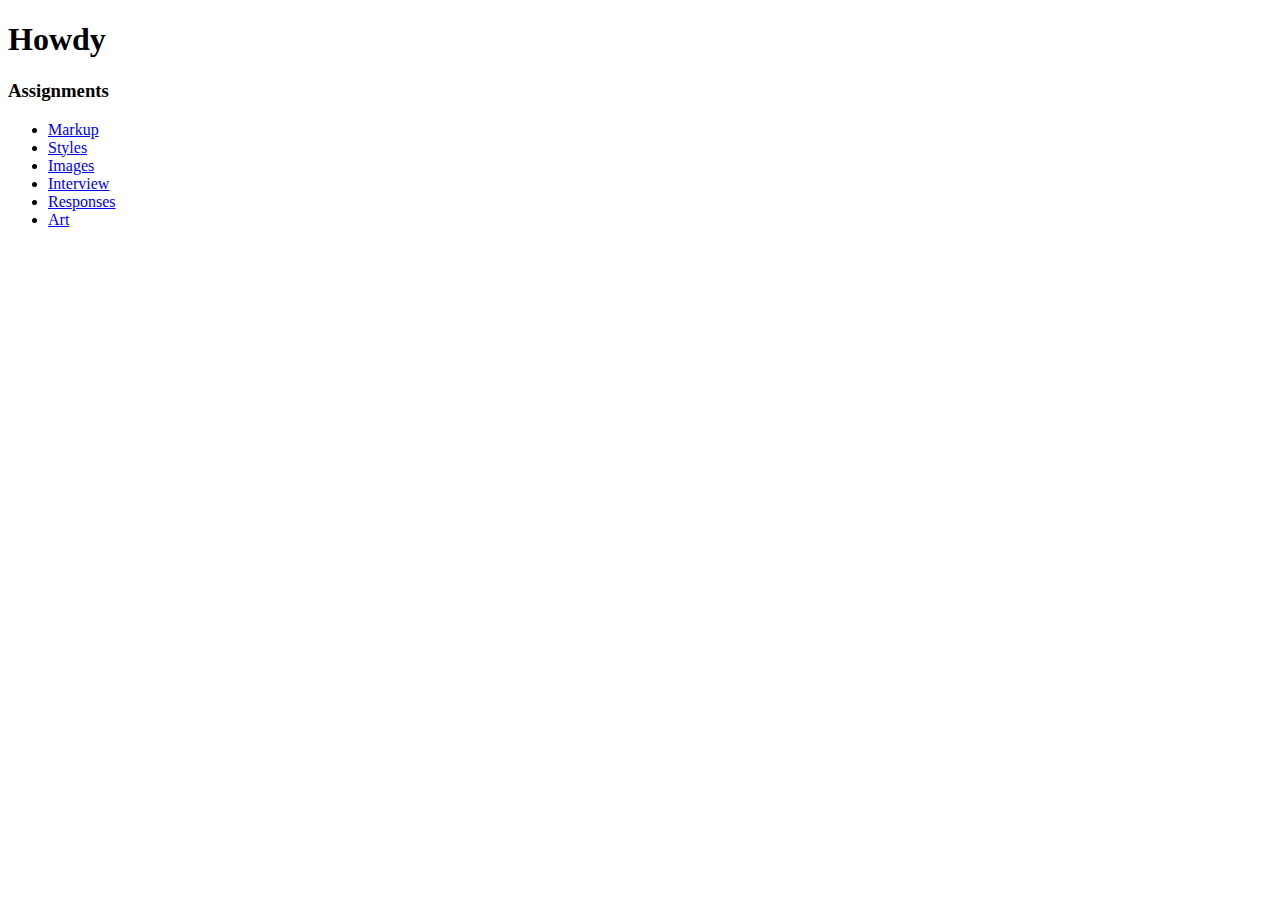
==== index.html @ 7a76f56b "Update index.html" ====
<!DOCTYPE html>
<head>
  <title>DSGN 1374</title>
</head>
<body>
  <p><h1>Howdy</h1>
 
  <h3>Assignments</h3>
  <ul>
    <li>
      <a href="link/index.html">Markup</a>
    </li>
    <li>
      <a href="styles/index.html">Styles</a>
    </li>
    <li>
      <a href="Images/index.html">Images</a>
    </li>
    <li>
      <a href="interview/index.html">Interview</a>
    </li>
    <li>
      <a href="responses/index.html">Responses</a>
    </li>
    <li>
      <a href="art/index.html">Art</a>
    </li>
  </ul>

</body>
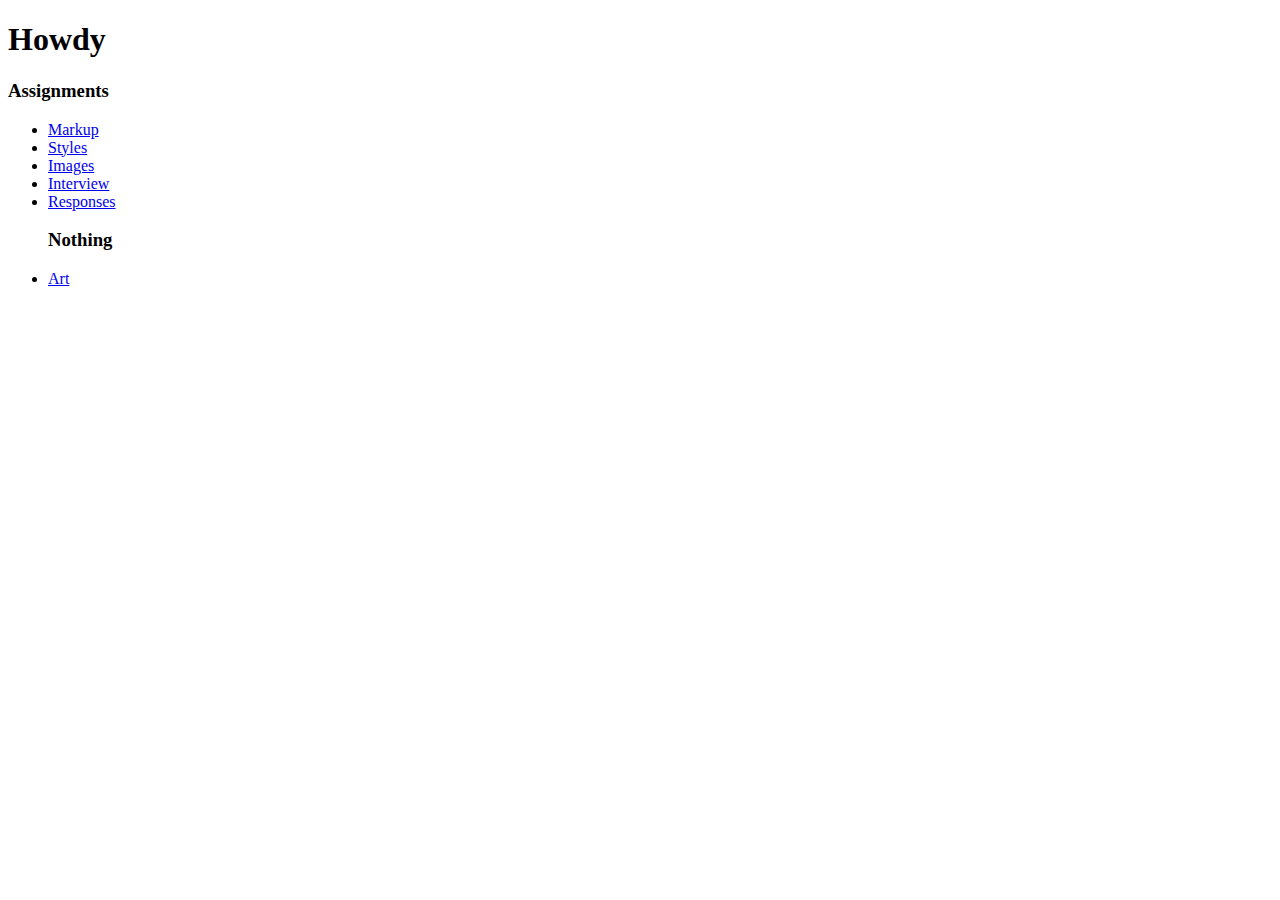
==== commit 08e6d315: "Update index.html" ====
--- a/index.html
+++ b/index.html
@@ -22,6 +22,8 @@
     <li>
       <a href="responses/index.html">Responses</a>
     </li>
+   
+      <h3>Nothing</h3>
     <li>
       <a href="art/index.html">Art</a>
     </li>
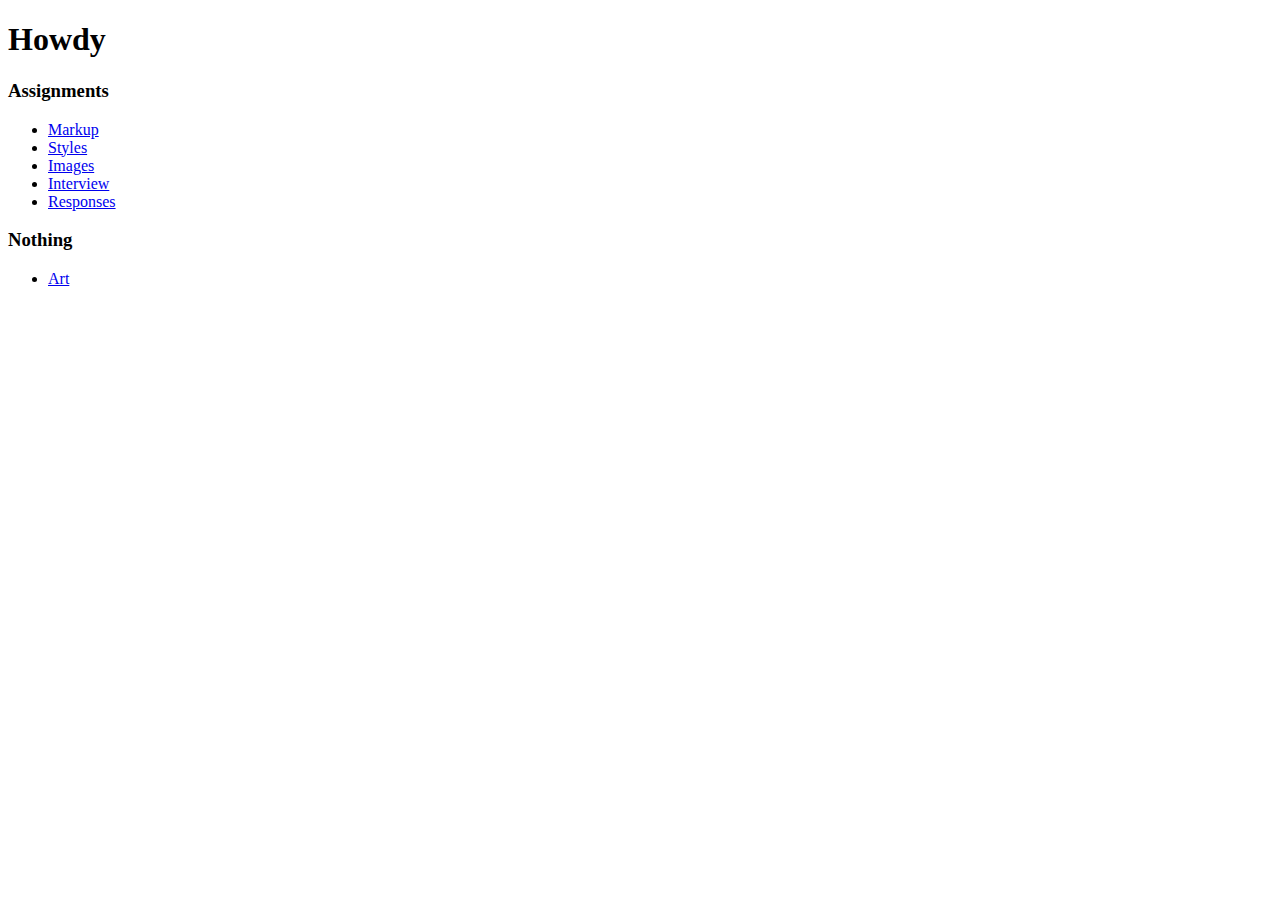
==== commit 441a41bd: "Update index.html" ====
--- a/index.html
+++ b/index.html
@@ -22,9 +22,11 @@
     <li>
       <a href="responses/index.html">Responses</a>
     </li>
+      </ul>
    
-      <h3>Nothing</h3>
-    <li>
+   <h3>Nothing</h3>
+    <ul> 
+  <li>
       <a href="art/index.html">Art</a>
     </li>
   </ul>
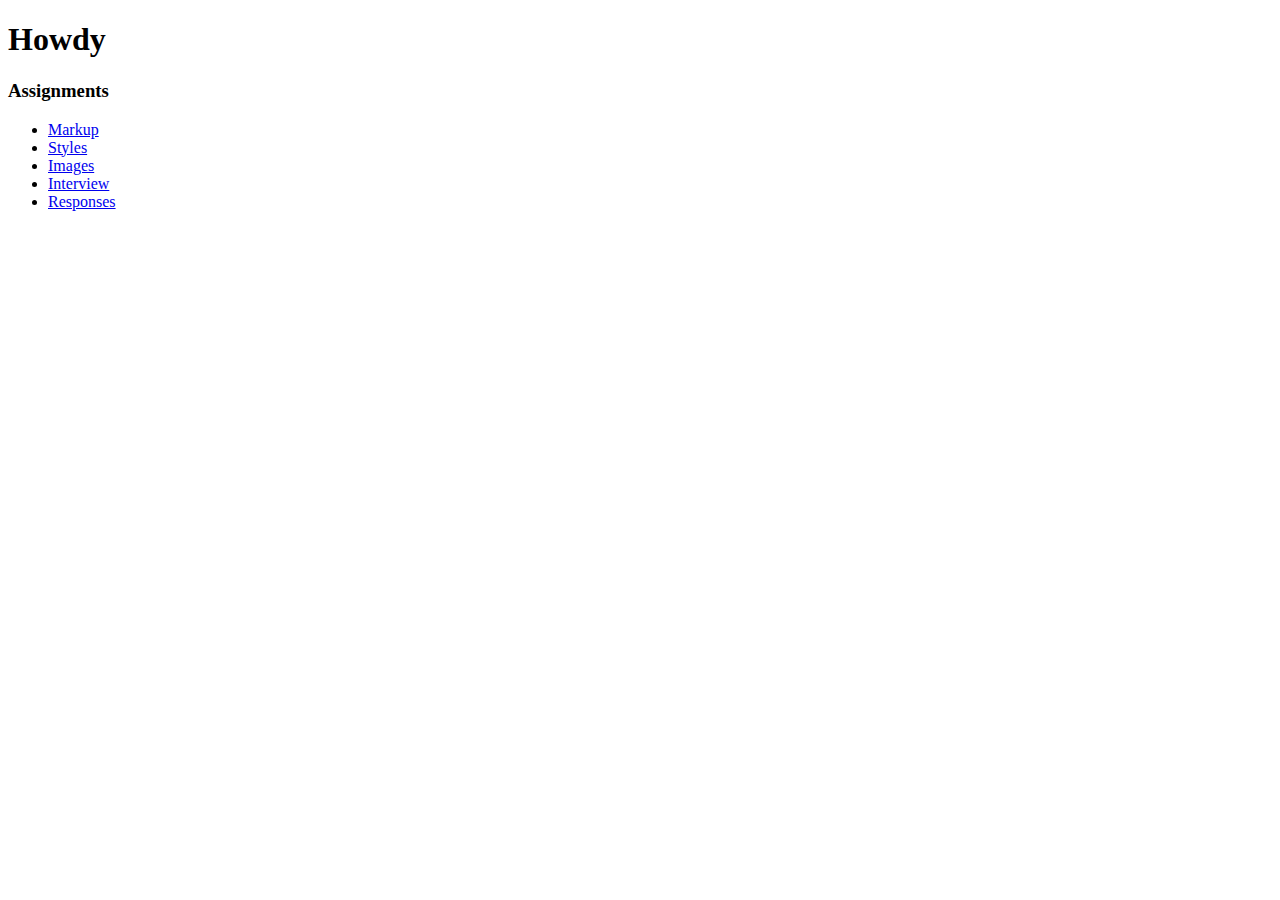
==== commit d22cf9a9: "Update index.html" ====
--- a/index.html
+++ b/index.html
@@ -24,11 +24,6 @@
     </li>
       </ul>
    
-   <h3>Nothing</h3>
-    <ul> 
-  <li>
-      <a href="art/index.html">Art</a>
-    </li>
-  </ul>
+  
 
 </body>
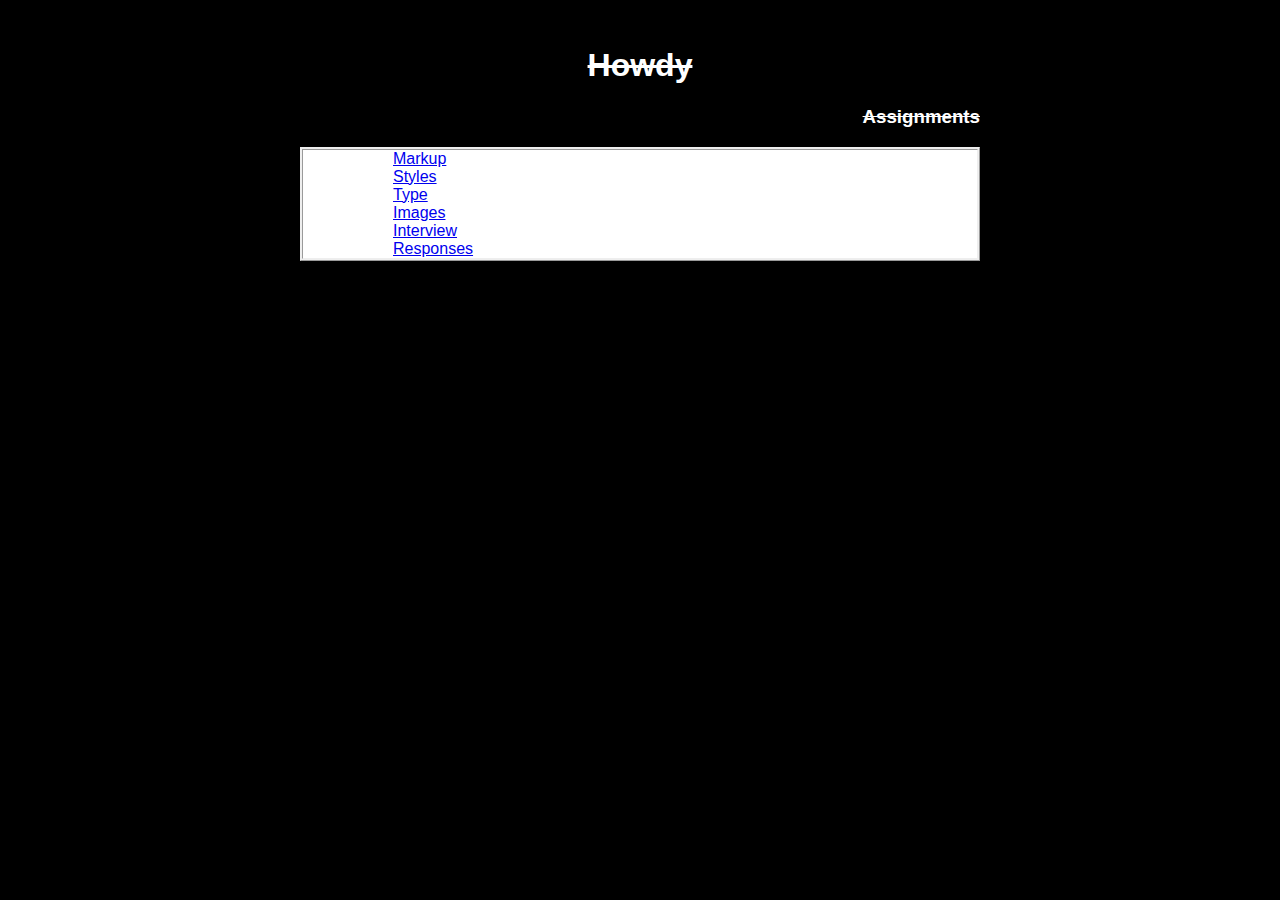
==== commit 4ae5f576: "Update index.html" ====
--- a/index.html
+++ b/index.html
@@ -1,6 +1,7 @@
 <!DOCTYPE html>
 <head>
   <title>DSGN 1374</title>
+  <link  rel="stylesheet" href="style.css">	
 </head>
 <body>
   <p><h1>Howdy</h1>
@@ -12,6 +13,9 @@
     </li>
     <li>
       <a href="styles/index.html">Styles</a>
+    </li>
+    <li>
+      <a href="type/index.html">Type</a>
     </li>
     <li>
       <a href="Images/index.html">Images</a>
--- a/style.css
+++ b/style.css
@@ -0,0 +1,63 @@
+
+body {
+	margin-right: auto;
+	margin-left: auto; 
+	color: white	;
+	font-family: serif;
+	background-color: black;
+  background-repeat: no-repeat;
+  background-position: right top;
+  background-attachment: fixed;
+  background-size: cover;
+
+  
+}
+
+h1 { text-align: center;
+	text-decoration: line-through;
+	font-family: helvetica, serif;
+
+
+}
+
+h2{ text-align: center;
+	padding-top: 150px;
+
+}
+
+h3 { text-align: right;
+	text-decoration: line-through;
+	font-family: helvetica, serif;
+	text-color: white;
+	padding-right: 300px;
+
+	
+}
+
+
+
+
+p {
+	text-align: justify;
+	font-family: Helvetica, sans-serif;
+	padding-right: 50px;
+	line-height: 22px;
+	padding-bottom: 10px;
+}
+
+ul {
+list-style-type: none;
+	text-align: left;
+	background-color: white;
+	background-size: auto;
+	margin-right: 300px;
+	margin-left: 300px;
+	
+	
+	border-style: ridge;
+	font-family: Helvetica, sans-serif;
+
+}
+li {
+	padding-left: 50px;
+}
